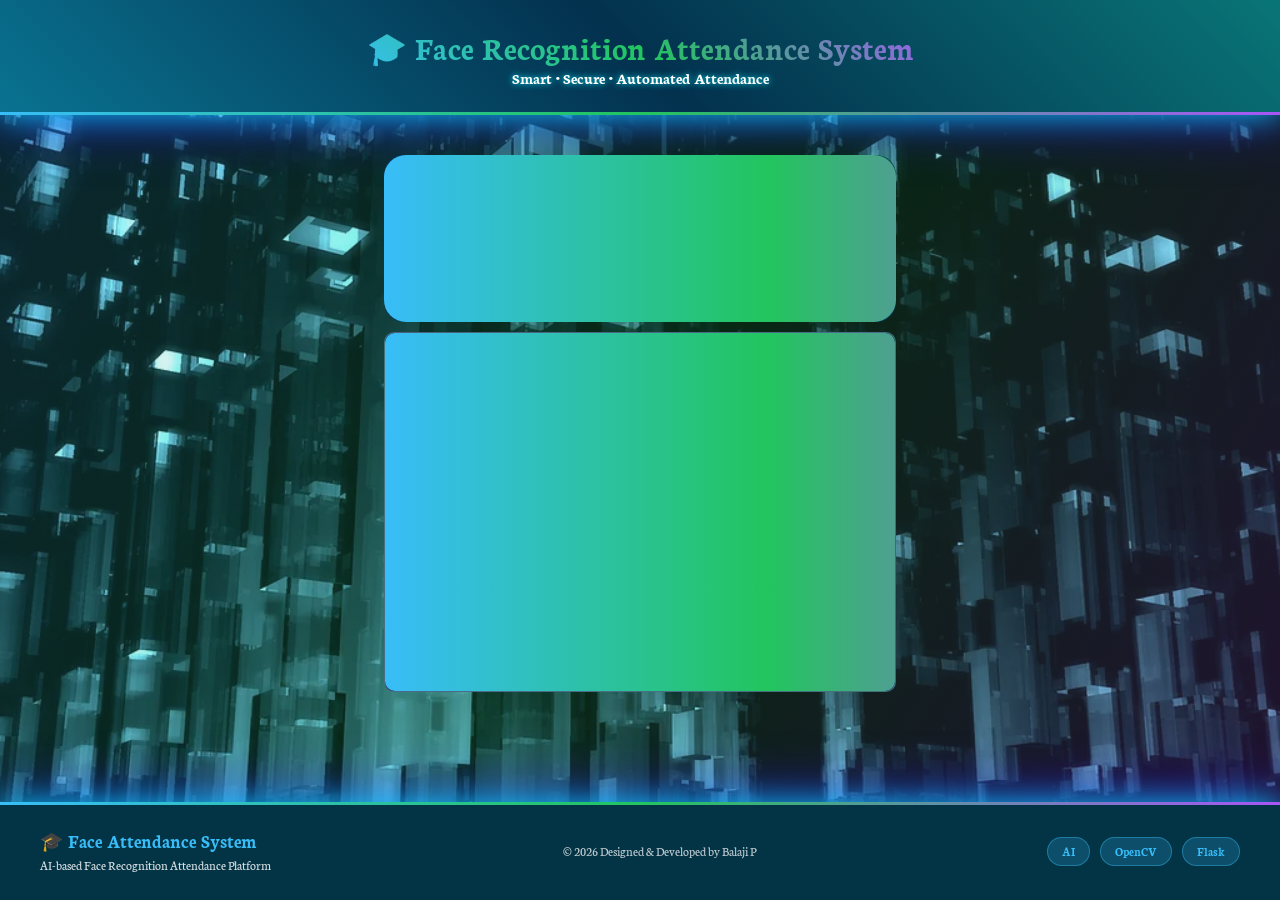
==== templates/recognize.html @ 1a3d1c46 "Initial commit" ====
<!DOCTYPE html>
<html lang="en">

<head>
  <meta charset="UTF-8">
  <meta name="viewport" content="width=device-width, initial-scale=1.0">
  <title>reconize</title>

  <link rel="stylesheet" href="/static/style.css">

  <!--google fonts-->
  <link rel="preconnect" href="https://fonts.googleapis.com">
  <link rel="preconnect" href="https://fonts.gstatic.com" crossorigin>
  <link
    href="https://fonts.googleapis.com/css2?family=Neuton:ital,wght@0,200;0,300;0,400;0,700;0,800;1,400&family=Playfair:ital,opsz,wght@0,5..1200,300..900;1,5..1200,300..900&display=swap"
    rel="stylesheet">

  <style>
    recognize-layout {
      dispnlay: grid;
      grid-template-columns: 1fr 1fr;
      gap: 24px;
      max-width: 1100px;
      margin-left: 30%;
      margin-right: 30%;
      mmargin: 100px auto 40px;
      padding: 0 16px;
    }

    .cardt {
      background: rgba(255, 255, 255, 0.1);
      background: linear-gradient(45deg, #053f5e, #062c72, #044f45);
      backdrop-filter: blur(30px);
      padding: 20px;
      border-radius: 20px;
      border: 1px solid rgba(255, 255, 255, 0.25);
      transition: 0.4s;
      border: none;
      text-align: center;
      flex-direction: column;
      display: flex;
      justify-content: center;
      margin-top: 40px;
      margin-left: 30%;
      margin-right: 30%;
      margin-bottom: 10px;
    }

    .cardt h2 {
      margin-bottom: 15px;
    }

    .cardt button {
      margin-left: 25%;
      margin-right: 25%;
      margin-bottom: 20px;
      font-size: medium;
    }

    .cardt a {
      text-align: center;
      display: inline-block;
      white-space: nowrap;
      color: #00bfff;
      font-size: large;
      text-decoration: none;
    }

    .cardt:hover {
      transform: translatey(-10px) scale(1.03);
      box-shadow: 0 0 25px #11a0ff;
    }

    .cardt::before {
      content: "";
      position: absolute;
      border-radius: 22px;
      inset: 0;
      padding: 2.5px;
      background: linear-gradient(90deg, #38bdf8, #22c55e, #a855f7, #220bf5, #38bdf8);
      -webkit-mask: linear-gradient(#fff) content-box, linear-gradient(#fff);
      background-size: 300% 300%;
      mask-composite: exclude;
      opacity: 109;
      animation: moveglow 1s linear infinite;
      pointer-events: none;
    }

    .preview-card {
      background: rgba(255, 255, 255, 0.1);
      background: linear-gradient(45deg, #0b2a4f, #0d3b65, #03444b);
      backdrop-filter: blur(30px);
      padding: 20px;
      border-radius: 10px;
      border: 1px solid rgba(255, 255, 255, 0.25);
      min-height: 360px;
      display: flex;
      flex-direction: column;
      justify-content: center;
      align-items: center;
      gap: 16px;
      text-align: center;
      color: #f3f7ff;
      margin-left: 30%;
      margin-right: 30% ;
    }

    .preview-card h2 {
      margin-bottom: 12px;
    }

    .preview-card p {
      margin: 0;
      line-height: 1.5;
      color: #dce8ff;
    }


    .preview-card::before {
      content: "";
      position: absolute;
      border-radius: 10px;
      inset: 0;
      padding: 2.5px;
      background: linear-gradient(90deg, #38bdf8, #22c55e, #a855f7, #220bf5, #38bdf8);
      -webkit-mask: linear-gradient(#fff) content-box, linear-gradient(#fff);
      background-size: 300% 300%;
      mask-composite: exclude;
      opacity: 109;
      animation: moveglow 1s linear infinite;
      pointer-events: none;
    }

    @keyframes moveglow {
      0% {
        background-position: 0% 50%;
      }

      50% {
        background-position: 50% 100%;
      }

      100% {
        background-position: 0% 50%;
      }
    }
  </style>

</head>

<body>
  <header>
    <h1 class="glow">🎓 Face Recognition Attendance System</h1>
    <h4 class="subglow">Smart • Secure • Automated Attendance</h4>
  </header>

  <div class="recognize-layout">
    <div class="cardt">
      <h2>Recognize Student & Mark Attendance</h2>
      <form onsubmit="event.preventDefault();">
  <button type="button" onclick="fetch('/start_recognition', {method: 'POST'}); if(typeof startCamera === 'function') startCamera();">
    Start Live Attendance
  </button>
</form>
      <a href="/">Back to Home</a>
    </div>

    <div class="preview-card">
      <h2>Camera Preview</h2>
      <p>Camera feed from recognition will be shown in a window of this size.</p>
      <p>Use this card as a placeholder for the webcam view.</p>
    </div>
  </div>
</body>

<footer class="footer">
  <div class="footer-content">
    <div class="footer-left">
      <h3>🎓 Face Attendance System</h3>
      <p>AI-based Face Recognition Attendance Platform</p>
    </div>

    <div class="footer-center">
      <p>© 2026 Designed & Developed by Balaji P</p>
    </div>

    <div class="footer-right">
      <p class="tech">AI</p>
      <p class="tech">OpenCV</p>
      <p class="tech">Flask</p>
    </div>
  </div>
</footer>

</html>
---- static/style.css ----
*{
    margin: 0;
    padding: 0;
    box-sizing: border-box;
}


body{
    font-family: 'Neuton';
    background-image: url('image.webp');
    background-position: center;
    background-repeat: no-repeat;
    background-size: cover;
    background-attachment: fixed;
    height: 100vh;
    width: 100%;
    color: #ffffff;
    overflow-x: hidden;
}

body::before {
  content: "";
  position: fixed;
  inset: 0;
  background: linear-gradient(120deg,
    rgba(56, 191, 248, 0.200),
    rgba(34, 197, 94, 0.200),
    rgba(169, 85, 247, 0.200)
  );
  animation: bgMove 1s ease infinite;
  pointer-events: none;
}

@keyframes bgMove {
  0% { filter: hue-rotate(0deg); }
  50% { filter: hue-rotate(90deg); }
  100% { filter: hue-rotate(0deg); }
}

.header{
    position: sticky;
    top: 0px;
    z-index: 1;
}

header{
    position: relative;
    text-align: center;
    padding-top: 3vh;
    padding-bottom: 3vh;
    background: linear-gradient(45deg, #097391, #03314e, #097577);
    color: #ffffff;

    box-shadow:
      0 0 30px rgba(0, 251, 255, 0.762),
      0 0 60px rgba(43, 0, 255, 0.738);
}

header::after{
    content: "";
    position: absolute;
    left: 0%;
    bottom: 0;
    height: 3px;
    width: 100%;
    background: linear-gradient(90deg, #38bdf8, #22c55e, #a855f7);
    animation: glowline 3s linear infinite;
}

@keyframes glowline{
    0%{ transform: translatex(-100%);}
    50%{ transform: translateX(100%);}
    100%{ transform: translateX(-100%);}
}

.glow{
    font-weight: 700;
    background: linear-gradient(40deg,#38bdf8, #38bdf8, #22c55e, #a855f7, #a855f7);
    -webkit-background-clip: text;
    -webkit-text-fill-color: transparent;
    animation: glowAnim 1s ease-in-out infinite alternate;
    text-shadow: #38bdf8, #22c55e, #a855f7;
}
.subglow{
    text-shadow: 0 0 6px rgb(0, 234, 255);
}

@keyframes glowAnim{
    0%{
        text-shadow: 2px 5px 10px #38bdf8;
    }
    50%{
        text-shadow: 2px 5px 20px #22c55e;
    }
    100%{
        text-shadow: 2px 5px 30px #a855f7;
    }
}

.cards{
    display: grid;
    grid-template-columns: repeat(auto-fit, minmax(260px, 1fr));
    gap: 80px;
    margin: 10vh;
    margin-top: 64px;
}

.card{
    background: rgba(255,255,255,0.1);
    /*background-color: #03173ee0;*/
    backdrop-filter: blur(30px);
    padding: 20px;
    border-radius: 20px;
    border: 1px solid rgba(255,255,255,0.25);
    transition: 0.4s;
    border: none;
}

.card:hover{
    transform: translatey(-10px) scale(1.03);
    box-shadow: 0 0 25px #11a0ff;
}

.card::before{
    content: "";
    position: absolute;
    border-radius: 22px;
    inset: 0;
    padding: 2.5px;
    background: linear-gradient(90deg, #38bdf8, #22c55e, #a855f7,#220bf5, #38bdf8);
    -webkit-mask: linear-gradient(#fff) content-box, linear-gradient(#fff);
    background-size: 300% 300%;
    mask-composite: exclude;
    opacity: 109;
    animation: moveglow 1s linear infinite;
    pointer-events: none;
}

@keyframes moveglow{
    0%{background-position: 0% 50%;}
    50%{background-position: 50% 100%;}
    100%{background-position: 0% 50%;}
}

.card p{
    font-weight: 600;
}
.card h2{
    font-weight: 600;
    margin-bottom: 10px;
    text-shadow: 0 0 5px rgb(195, 0, 255);
}

button{
    background: linear-gradient(135deg, #38bdf8, #22c55e);
    padding-top: 10px;
    padding-bottom: 10px;
    padding-left: 25px;
    padding-right: 25px;
    border-radius: 15px;
    color: #06055e;
    font-weight: 700;
    font-size: 14px;
    cursor: pointer;
    transition: 0.35s;
    border: none;

}

button:hover{
    box-shadow:  0 0 35px rgba(56,189,248,0.9);
    transform: translateY(-3px);
}

.footer1{
    text-align: center;
    margin-top: 97px;
    color: rgb(0, 234, 255);
    font-weight: 600;
    font-size: 18px;
    margin-bottom: 0;
    text-shadow: 0 0 6px rgb(0, 204, 255);
}

.footer{
    background: rgb(3, 52, 70);
    padding: 0px 40px;
    width: 100%;
    bottom: 0;
    position: fixed;

    box-shadow:
      0 0 30px rgba(0, 251, 255, 0.762),
      0 0 60px rgba(43, 0, 255, 0.738);
}

.footer::before{
   content: "";
   position: absolute;
   left: 0%;
   height: 3px;
   width: 100%;
   background: linear-gradient(90deg, #38bdf8, #22c55e, #a855f7);
   animation: glowLine 3s linear infinite;
}

@keyframes glowLine {
  0% { transform: translatex(-100%); }
  50% { transform: translatex(100%); }
  100% { transform: translatex(-100%); }
}

.footer-content{
    display: flex;
    justify-content: space-between;
    align-items: center;
    padding-top: 3vh;
    padding-bottom: 3vh;
}


.footer-left h3{
    color: #38bdf8;
    font-weight: 700;
    margin-bottom: 4px;
} 

.footer-left p{
    font-size: 13px;
    opacity: 0.85;
} 

.footer-center{
    font-size: 13px;
    opacity: 0.75;
    text-align: center;
}

.footer-right{
    display: flex;
    gap: 10px;
}

.tech{
    padding: 6px 14px;
    border-radius: 999px;
    font-size: 12px;
    font-weight: 600;
    background: rgba(56,189,248,0.2);
    color: #38bdf8;
    border: 1px solid rgba(56,189,248,0.4);
}
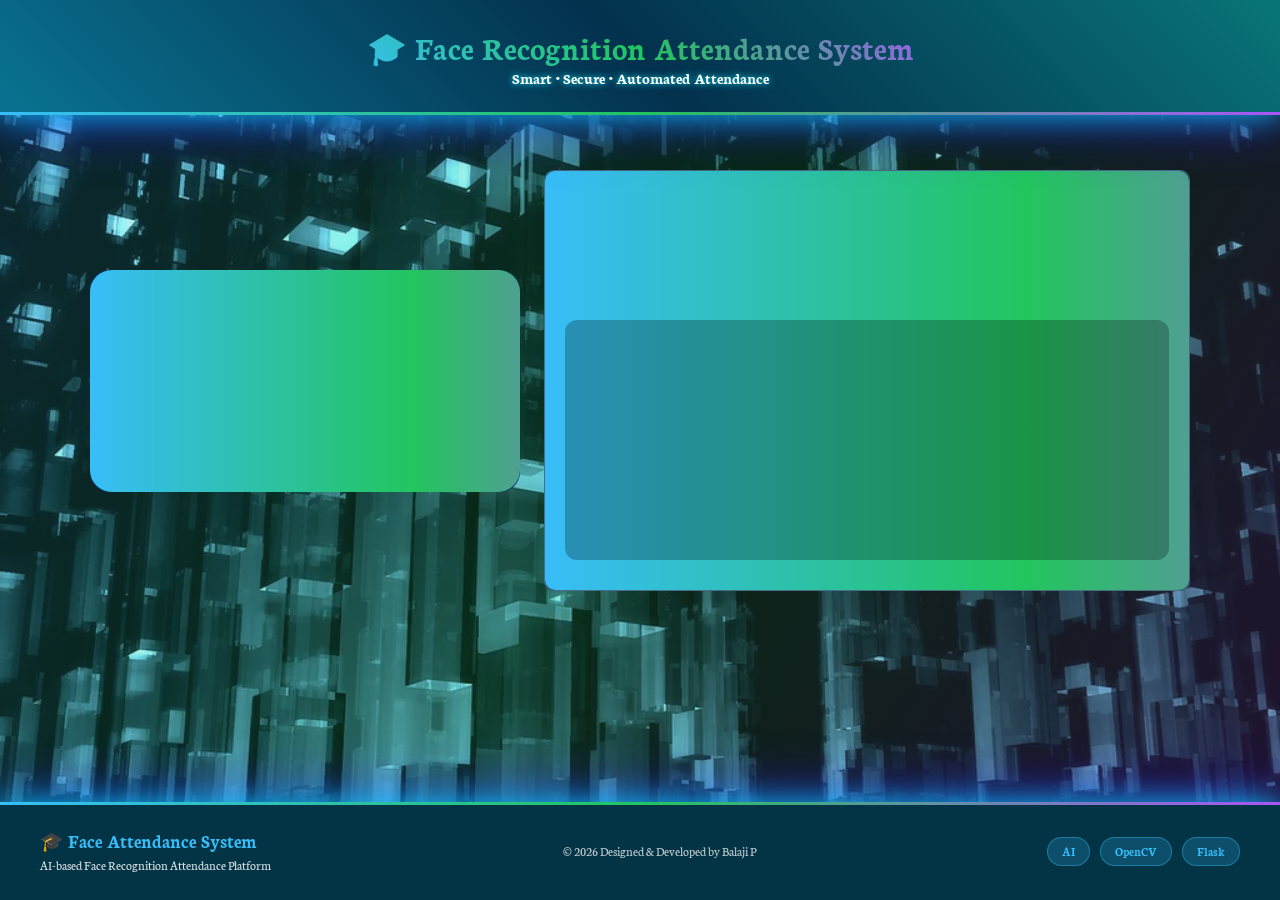
==== commit f65a0b7d: "update camera server" ====
--- a/templates/recognize.html
+++ b/templates/recognize.html
@@ -16,18 +16,21 @@
     rel="stylesheet">
 
   <style>
-    recognize-layout {
-      dispnlay: grid;
-      grid-template-columns: 1fr 1fr;
+    .recognize-layout {
+      display: grid;
+      grid-template-columns: minmax(260px, 0.8fr) minmax(0, 1.2fr);
+      align-items: stretch;
       gap: 24px;
-      max-width: 1100px;
-      margin-left: 30%;
-      margin-right: 30%;
-      mmargin: 100px auto 40px;
-      padding: 0 16px;
+      width: min(1100px, calc(100% - 32px));
+      margin: 50px auto 40px;
     }
 
     .cardt {
+      position: relative;
+      align-self: center;
+      min-width: 0;
+      width: 100%;
+      max-width: none;
       background: rgba(255, 255, 255, 0.1);
       background: linear-gradient(45deg, #053f5e, #062c72, #044f45);
       backdrop-filter: blur(30px);
@@ -40,10 +43,7 @@
       flex-direction: column;
       display: flex;
       justify-content: center;
-      margin-top: 40px;
-      margin-left: 30%;
-      margin-right: 30%;
-      margin-bottom: 10px;
+      margin: 0;
     }
 
     .cardt h2 {
@@ -51,10 +51,11 @@
     }
 
     .cardt button {
-      margin-left: 25%;
-      margin-right: 25%;
+      align-self: center;
+      width: min(100%, 240px);
       margin-bottom: 20px;
       font-size: medium;
+      white-space: normal;
     }
 
     .cardt a {
@@ -87,22 +88,24 @@
     }
 
     .preview-card {
+      position: relative;
+      min-width: 0;
       background: rgba(255, 255, 255, 0.1);
       background: linear-gradient(45deg, #0b2a4f, #0d3b65, #03444b);
       backdrop-filter: blur(30px);
       padding: 20px;
       border-radius: 10px;
       border: 1px solid rgba(255, 255, 255, 0.25);
-      min-height: 360px;
+      min-height: 0;
+      width: 100%;
+      margin: 0;
       display: flex;
       flex-direction: column;
       justify-content: center;
       align-items: center;
-      gap: 16px;
+      gap: 10px;
       text-align: center;
       color: #f3f7ff;
-      margin-left: 30%;
-      margin-right: 30% ;
     }
 
     .preview-card h2 {
@@ -113,6 +116,77 @@
       margin: 0;
       line-height: 1.5;
       color: #dce8ff;
+    }
+
+    .camera-picker {
+      display: grid;
+      width: 100%;
+      gap: 6px;
+      text-align: left;
+    }
+
+    .camera-picker label {
+      color: #dce8ff;
+      font-size: 13px;
+      font-weight: 600;
+    }
+
+    .camera-picker select {
+      width: 100%;
+      padding: 10px 12px;
+      border: 1px solid rgba(255, 255, 255, 0.25);
+      border-radius: 9px;
+      background: #fff;
+      color: #15213a;
+      font: inherit;
+    }
+
+    .preview-media {
+      position: relative;
+      width: 100%;
+      height: 240px;
+      flex: 0 0 auto;
+      overflow: hidden;
+      border-radius: 12px;
+      background: rgba(0, 0, 0, 0.25);
+    }
+
+    #recognitionVideo {
+      position: absolute;
+      inset: 0;
+      display: block;
+      width: 100%;
+      height: 100%;
+      object-fit: cover;
+    }
+
+    #faceOverlay {
+      position: absolute;
+      inset: 0;
+      width: 100%;
+      height: 100%;
+      pointer-events: none;
+    }
+
+    #recognitionStatus {
+      min-height: 24px;
+    }
+
+    #recognizedFaces {
+      display: grid;
+      gap: 6px;
+      width: 100%;
+      margin: 0;
+      padding: 0;
+      list-style: none;
+    }
+
+    #recognizedFaces li {
+      padding: 8px 10px;
+      border-radius: 8px;
+      background: rgba(255, 255, 255, 0.08);
+      color: #f3f7ff;
+      font-size: 13px;
     }
 
 
@@ -144,6 +218,37 @@
         background-position: 0% 50%;
       }
     }
+
+    @media (max-width: 760px) {
+      .recognize-layout {
+        grid-template-columns: 1fr;
+      }
+
+      .cardt,
+      .preview-card {
+        width: 100%;
+        max-width: none;
+        min-height: 0;
+        margin: 0;
+      }
+    }
+
+    @media (max-width: 420px) {
+      .recognize-layout {
+        width: calc(100% - 24px);
+        gap: 16px;
+      }
+
+      .cardt,
+      .preview-card {
+        padding: 18px;
+      }
+
+      .preview-media {
+        min-height: 180px;
+        height: 200px;
+      }
+    }
   </style>
 
 </head>
@@ -157,20 +262,134 @@
   <div class="recognize-layout">
     <div class="cardt">
       <h2>Recognize Student & Mark Attendance</h2>
-      <form onsubmit="event.preventDefault();">
-  <button type="button" onclick="fetch('/start_recognition', {method: 'POST'}); if(typeof startCamera === 'function') startCamera();">
-    Start Live Attendance
-  </button>
-</form>
+      <button id="startRecognition" type="button">Start Live Attendance</button>
+      <button id="stopRecognition" type="button" hidden>Stop Camera</button>
+      <p id="recognitionStatus" aria-live="polite">Start the camera to recognize students and mark attendance.</p>
       <a href="/">Back to Home</a>
     </div>
 
     <div class="preview-card">
       <h2>Camera Preview</h2>
-      <p>Camera feed from recognition will be shown in a window of this size.</p>
-      <p>Use this card as a placeholder for the webcam view.</p>
+      <div class="camera-picker">
+        <label for="recognitionCameraDevice">Laptop webcam</label>
+        <select id="recognitionCameraDevice" aria-label="Choose laptop webcam">
+          <option value="">Auto-select laptop webcam</option>
+        </select>
+      </div>
+      <div class="preview-media">
+        <video id="recognitionVideo" autoplay playsinline muted></video>
+        <canvas id="faceOverlay"></canvas>
+      </div>
+      <ul id="recognizedFaces" aria-live="polite"></ul>
     </div>
   </div>
+
+  <script src="{{ url_for('static', filename='camera.js', v=4) }}"></script>
+  <script>
+    const recognitionVideo = document.getElementById("recognitionVideo");
+    const recognitionCameraDevice = document.getElementById("recognitionCameraDevice");
+    const faceOverlay = document.getElementById("faceOverlay");
+    const overlayContext = faceOverlay.getContext("2d");
+    const recognitionStatus = document.getElementById("recognitionStatus");
+    const recognizedFaces = document.getElementById("recognizedFaces");
+    const startRecognitionButton = document.getElementById("startRecognition");
+    const stopRecognitionButton = document.getElementById("stopRecognition");
+    let recognitionRunning = false;
+
+    function stopRecognition(message) {
+      recognitionRunning = false;
+      faceCamera.stop(recognitionVideo);
+      overlayContext.clearRect(0, 0, faceOverlay.width, faceOverlay.height);
+      startRecognitionButton.disabled = false;
+      stopRecognitionButton.hidden = true;
+      if (message) recognitionStatus.textContent = message;
+    }
+
+    function drawRecognizedFaces(faces, width, height) {
+      faceOverlay.width = width;
+      faceOverlay.height = height;
+      overlayContext.clearRect(0, 0, width, height);
+      recognizedFaces.replaceChildren();
+
+      faces.forEach((face) => {
+        const [x, y, boxWidth, boxHeight] = face.box;
+        const isRecognized = face.name !== "Unknown";
+        overlayContext.strokeStyle = isRecognized ? "#22c55e" : "#ef4444";
+        overlayContext.lineWidth = Math.max(2, width / 320);
+        overlayContext.strokeRect(x, y, boxWidth, boxHeight);
+        overlayContext.font = `bold ${Math.max(14, width / 32)}px sans-serif`;
+        overlayContext.fillStyle = overlayContext.strokeStyle;
+        overlayContext.fillText(face.name, x, Math.max(18, y - 8));
+
+        const item = document.createElement("li");
+        item.textContent = `${face.name} — ${face.status}`;
+        recognizedFaces.appendChild(item);
+      });
+
+      recognitionStatus.textContent = faces.length
+        ? `${faces.length} face${faces.length === 1 ? "" : "s"} detected.`
+        : "No face detected. Look at the camera.";
+    }
+
+    async function processRecognitionFrames() {
+      try {
+        while (recognitionRunning) {
+          const frame = await faceCamera.captureFrame(recognitionVideo);
+          const body = new FormData();
+          body.append("frame", frame.blob, "camera.jpg");
+
+          const response = await fetch("/recognition_frame", { method: "POST", body });
+          const result = await response.json();
+          if (!response.ok) throw new Error(result.error || "Recognition request failed.");
+
+          drawRecognizedFaces(result.faces, frame.width, frame.height);
+          await new Promise((resolve) => setTimeout(resolve, 500));
+        }
+      } catch (error) {
+        stopRecognition(error.message);
+      }
+    }
+
+    startRecognitionButton.addEventListener("click", async () => {
+      startRecognitionButton.disabled = true;
+      recognitionStatus.textContent = "Checking the trained face model...";
+
+      try {
+        const response = await fetch("/start_recognition", { method: "POST" });
+        const result = await response.json();
+        if (!response.ok) throw new Error(result.error || "Could not start recognition.");
+
+        recognitionStatus.textContent = "Requesting browser camera permission...";
+        await faceCamera.start(recognitionVideo, recognitionCameraDevice);
+        recognitionRunning = true;
+        stopRecognitionButton.hidden = false;
+        recognitionStatus.textContent = "Camera connected. Looking for faces...";
+        processRecognitionFrames();
+      } catch (error) {
+        stopRecognition(error.message);
+      }
+    });
+
+    stopRecognitionButton.addEventListener("click", () => {
+      stopRecognition("Camera stopped.");
+    });
+
+    faceCamera.updateCameraList(recognitionCameraDevice).catch((error) => {
+      recognitionStatus.textContent = error.message;
+    });
+
+    recognitionCameraDevice.addEventListener("change", async () => {
+      if (!recognitionVideo.srcObject) return;
+      try {
+        recognitionStatus.textContent = "Switching webcam...";
+        await faceCamera.start(recognitionVideo, recognitionCameraDevice);
+        recognitionStatus.textContent = "Webcam preview updated.";
+      } catch (error) {
+        stopRecognition(error.message);
+      }
+    });
+  </script>
+
 </body>
 
 <footer class="footer">
--- a/static/style.css
+++ b/static/style.css
@@ -12,8 +12,10 @@
     background-repeat: no-repeat;
     background-size: cover;
     background-attachment: fixed;
-    height: 100vh;
+    min-height: 100vh;
+    height: auto;
     width: 100%;
+    padding: 120px 0 calc(6vh + 70px);
     color: #ffffff;
     overflow-x: hidden;
 }
@@ -38,13 +40,15 @@
 }
 
 .header{
-    position: sticky;
-    top: 0px;
-    z-index: 1;
+    z-index: 10;
 }
 
 header{
-    position: relative;
+    position: fixed;
+    top: 0;
+    right: 0;
+    left: 0;
+    z-index: 10;
     text-align: center;
     padding-top: 3vh;
     padding-bottom: 3vh;
